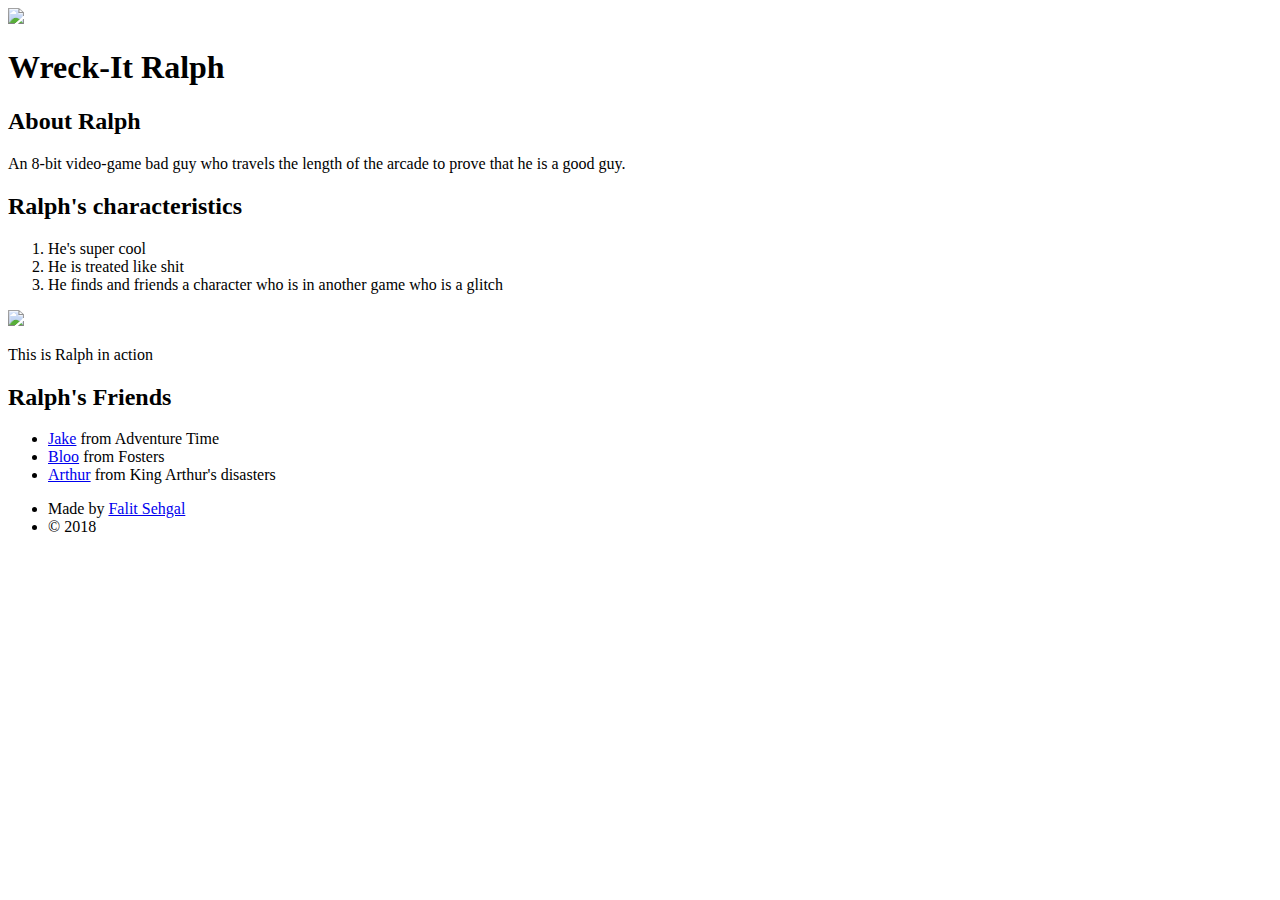
==== index.html @ beab9ed7 "almost finished but coming along" ====
<!DOCTYPE html>
<html>
<head>
	<title>Wreck-It Ralph</title>
	<link rel="stylesheet" type="text/css" href="css/hero.css">
</head>
<body>
<div class="wrapper">

	<header>
		<img src="http://www.stickpng.com/assets/images/5a722f94f20f12107488b041.png">
		<h1>Wreck-It Ralph</h1>
	</header>
	<div class="content">
		<h2>About Ralph</h2>
		<p>An 8-bit video-game bad guy who travels the length of the arcade to prove that he is a good guy.</p>
		<h2>Ralph's characteristics</h2>
		<ol>
			<li>He's super cool</li>
			<li>He is treated like shit</li>
			<li>He finds and friends a character who is in another game who is a glitch</li>
		</ol>
		<img class="big images" src="http://www.partypro.com/mm_PARTYPRO_/Images/ADV1434.JPG">
		<p class="caption">This is Ralph in action
			
		</p>
		<h2>Ralph's Friends</h2>
		<ul>
			<li><a href="http://adventuretime.wikia.com/wiki/Jake_the_Dog_(episode)" target="_blank" title="Visit Jakes page" > Jake</a> from Adventure Time</li>
			<li><a href="http://fhif.wikia.com/wiki/Bloo" target="_blank" title="Visit This cool Bloo" > Bloo</a> from Fosters</li>
			<li><a href="https://www.imdb.com/title/tt0455260/" target="_blank" title="Vist Arthur" > Arthur</a> from King Arthur's disasters</li>
		</ul>
	</div>
	<footer>
		<ul>
			<li>Made by <a href="https://www.instagram.com/falitsehgal/?hl=en" target="_blank" title="My Social Media" > Falit Sehgal</a> </li>
			<li>&copy; 2018</li>
		</ul>
	</footer>
</div>
</body>
</html>
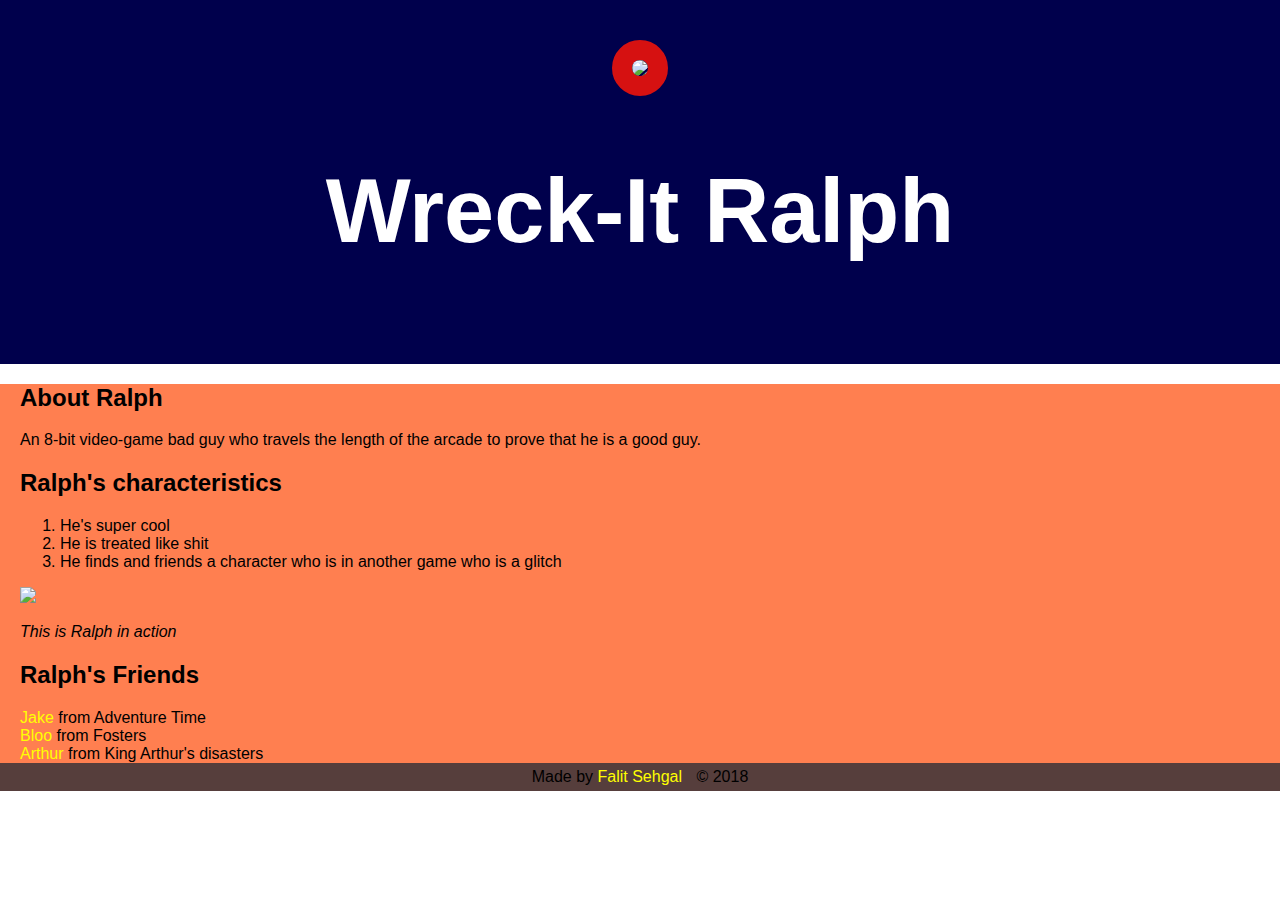
==== commit f1d400e1: "Update index.html" ====
--- a/index.html
+++ b/index.html
@@ -1,43 +1,43 @@
-<!DOCTYPE html>
-<html>
-<head>
-	<title>Wreck-It Ralph</title>
-	<link rel="stylesheet" type="text/css" href="css/hero.css">
-</head>
-<body>
-<div class="wrapper">
-
-	<header>
-		<img src="http://www.stickpng.com/assets/images/5a722f94f20f12107488b041.png">
-		<h1>Wreck-It Ralph</h1>
-	</header>
-	<div class="content">
-		<h2>About Ralph</h2>
-		<p>An 8-bit video-game bad guy who travels the length of the arcade to prove that he is a good guy.</p>
-		<h2>Ralph's characteristics</h2>
-		<ol>
-			<li>He's super cool</li>
-			<li>He is treated like shit</li>
-			<li>He finds and friends a character who is in another game who is a glitch</li>
-		</ol>
-		<img class="big images" src="http://www.partypro.com/mm_PARTYPRO_/Images/ADV1434.JPG">
-		<p class="caption">This is Ralph in action
-			
-		</p>
-		<h2>Ralph's Friends</h2>
-		<ul>
-			<li><a href="http://adventuretime.wikia.com/wiki/Jake_the_Dog_(episode)" target="_blank" title="Visit Jakes page" > Jake</a> from Adventure Time</li>
-			<li><a href="http://fhif.wikia.com/wiki/Bloo" target="_blank" title="Visit This cool Bloo" > Bloo</a> from Fosters</li>
-			<li><a href="https://www.imdb.com/title/tt0455260/" target="_blank" title="Vist Arthur" > Arthur</a> from King Arthur's disasters</li>
-		</ul>
-	</div>
-	<footer>
-		<ul>
-			<li>Made by <a href="https://www.instagram.com/falitsehgal/?hl=en" target="_blank" title="My Social Media" > Falit Sehgal</a> </li>
-			<li>&copy; 2018</li>
-		</ul>
-	</footer>
-</div>
-</body>
-</html>
-			+<!DOCTYPE html>
+<html>
+<head>
+	<title>Wreck-It Ralph</title>
+	<link rel="stylesheet" type="text/css" href="css/Hero.css">
+</head>
+<body>
+<div class="wrapper">
+
+	<header>
+		<img src="http://www.stickpng.com/assets/images/5a722f94f20f12107488b041.png">
+		<h1>Wreck-It Ralph</h1>
+	</header>
+	<div class="content">
+		<h2>About Ralph</h2>
+		<p>An 8-bit video-game bad guy who travels the length of the arcade to prove that he is a good guy.</p>
+		<h2>Ralph's characteristics</h2>
+		<ol>
+			<li>He's super cool</li>
+			<li>He is treated like shit</li>
+			<li>He finds and friends a character who is in another game who is a glitch</li>
+		</ol>
+		<img class="big images" src="http://www.partypro.com/mm_PARTYPRO_/Images/ADV1434.JPG">
+		<p class="caption">This is Ralph in action
+			
+		</p>
+		<h2>Ralph's Friends</h2>
+		<ul>
+			<li><a href="http://adventuretime.wikia.com/wiki/Jake_the_Dog_(episode)" target="_blank" title="Visit Jakes page" > Jake</a> from Adventure Time</li>
+			<li><a href="http://fhif.wikia.com/wiki/Bloo" target="_blank" title="Visit This cool Bloo" > Bloo</a> from Fosters</li>
+			<li><a href="https://www.imdb.com/title/tt0455260/" target="_blank" title="Vist Arthur" > Arthur</a> from King Arthur's disasters</li>
+		</ul>
+	</div>
+	<footer>
+		<ul>
+			<li>Made by <a href="https://www.instagram.com/falitsehgal/?hl=en" target="_blank" title="My Social Media" > Falit Sehgal</a> </li>
+			<li>&copy; 2018</li>
+		</ul>
+	</footer>
+</div>
+</body>
+</html>
+			
--- a/css/Hero.css
+++ b/css/Hero.css
@@ -0,0 +1,65 @@
+html,body{
+	font-family: sans-serif;
+	margin: 0;
+}
+
+header{
+	background-color: #00004C;
+	padding: 40px;
+	text-align: center;
+}
+
+h1{ 
+	font-size: 90px;
+	color: white
+}
+
+header img{
+	border-radius: 220px;
+	width: 300px;
+	border: 20px solid #d61111;
+
+}
+
+.content{
+	max-width: 900px
+	margin:0 auto;
+	padding: 0 20px;
+	background-color: coral
+}
+
+img.big-images{
+	max-width: 100%
+}
+
+p.caption{
+	font-size: 16px
+	color: blue;
+	font-style: italic;
+}
+
+ul{
+	list-style: none;
+	padding: 0;
+	margin: 0;
+}
+
+a{
+	color: yellow;
+	text-decoration: none;
+}
+
+footer{
+	margin-top: 20px
+	padding: 40px 20px;
+	background-color: #563e3c;
+}
+
+footer ul{
+	text-align: center;
+}
+
+footer ul li{
+	display: inline-block;
+	margin: 5px;
+}